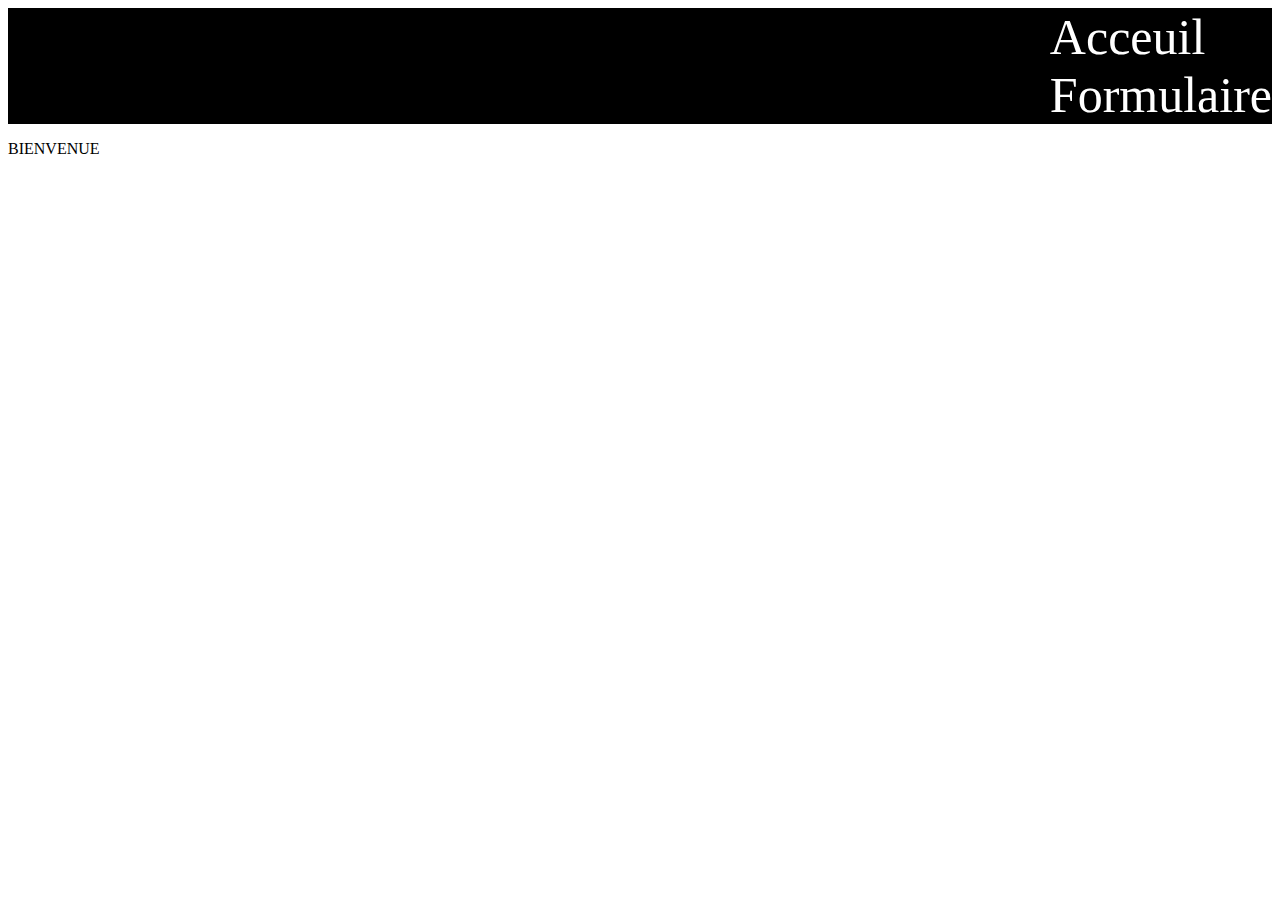
==== acceuil.html @ 752031b5 "premier envoi" ====
<!DOCTYPE html>
<html>
<head>
    <meta charset='utf-8'>
    <meta http-equiv='X-UA-Compatible' content='IE=edge'>
    <title>Page Title</title>
    <meta name='viewport' content='width=device-width, initial-scale=1'>
    <link rel='stylesheet' type='text/css' media='screen' href='main.css'>
    <script src='main.js'></script>
</head>
<body>

    <header>
        <nav class="navigation">
            <div><a href="acceuil.html">Acceuil</a>
            <a href="formulaire.html">Formulaire</a>
        </div>   
        </nav>
    </header>
    <p>BIENVENUE</p>
</body>
</html>
---- main.css ----
body{
background-image: url("bjimg.jpg");
  background-size: cover
  
}
header{
  background-color: black;
  width: 100%;
  
}

.navigation{

display: flex;
justify-content: flex-end;
}

form {
  
  width: 600px;
  margin: 2% auto;
  padding: 20px 50px 20px 50px;
  border: 3px solid black;
  background-color: rgba(153, 143, 143, 0.375);
  border-radius: 2%;
  font-weight: bold;
}

/* Titre */
h1 {
  margin: 0;
  padding: 30px 0;
  color: white;
  text-shadow: 1px 1px 1px black;
  text-shadow: #000000 1px 1px, #000000 -1px 1px, #000000 -1px -1px, #000000 1px -1px;
  text-align: center;
  font-size: 40px;
}

form {
font-family: "Ma fonte", sans-serif;
text-shadow: #000000 1px 1px, #000000 -1px 1px, #000000 -1px -1px, #000000 1px -1px;
}
  
/* Bouton */
  .favorite {
    margin: 3px 0;
    line-height: 2.5;
    padding: 0 15px;
    font-size: 1rem;
    font-weight: bold;
    border-radius: 10px;
    margin: 3%;
    background-color: rgb(192, 173, 173);
}

/* Bouton placement */
.bouton{
  display: flex;
  justify-content: center;
}

div:not(.bouton){
  display: flex;
  justify-content: center;
  flex-direction: column;
  padding: 0;
  margin: 0;
  color: rgb(255, 255, 255);
  font-size: 18px;
}

input:not(.favorite){
  
  height: 25px;
  background-color: rgb(220, 204, 204);
  font-family: 'Roboto', sans-serif;
  font-size: 16px;
  font-weight: bold
}

select{
  height: 32px;
background-color: rgb(220, 204, 204);
font-family: 'Roboto', sans-serif;
font-size: 14px;
font-weight: bold
}

  @font-face {
  font-family: "Ma fonte";
  src:url("fonts/cardo-italic.woff") format("woff");
  font-style: italic;
  }

  @font-face {
    font-family: "Ma fonte";
    src: url("font/cardo-regular.woff") format("woff");
    font-style: normal;
  }

  @font-face {
    font-family: "Ma fonte";
    src: url(font/cardo-bold.woff) format("woff");
    font-style:oblique;
  }
 
    .moncv{
      color: #000000;
    }
    
    a {
      color: white;
      display: flex;
      flex-direction: row;
      font-size: 50px;
      text-decoration: none;
    }
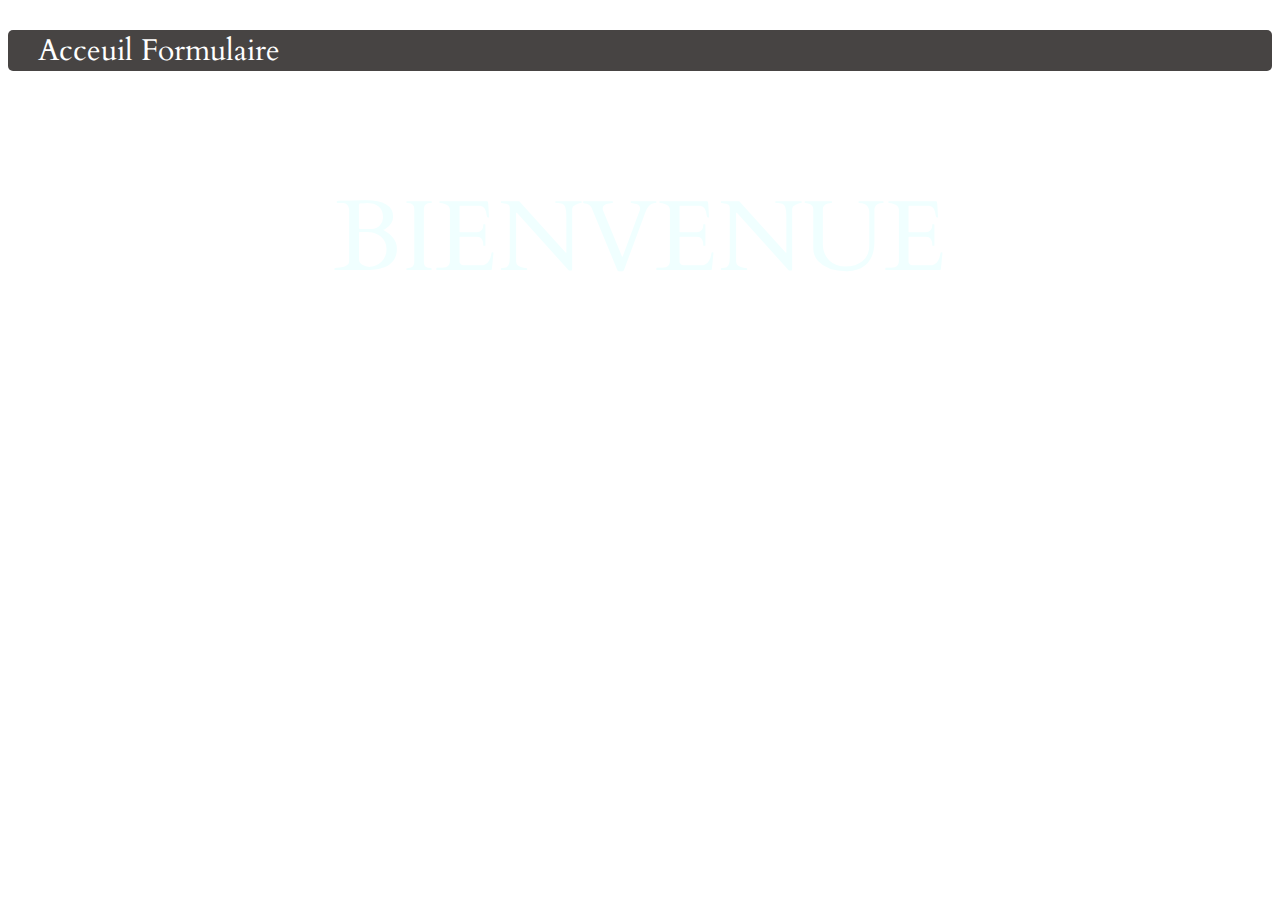
==== commit 665d58a5: "deuxieme envoi" ====
--- a/acceuil.html
+++ b/acceuil.html
@@ -9,14 +9,12 @@
     <script src='main.js'></script>
 </head>
 <body>
-
     <header>
         <nav class="navigation">
-            <div><a href="acceuil.html">Acceuil</a>
-            <a href="formulaire.html">Formulaire</a>
-        </div>   
+            <a href="acceuil.html">Acceuil</a>  <a href="formulaire.html">Formulaire</a>
         </nav>
+        <!-- <img class ="logotravel" src="Thynk Travel.png" alt="LOGO"> -->
     </header>
-    <p>BIENVENUE</p>
+    <p class="bienvenue">BIENVENUE</p>
 </body>
 </html>--- a/main.css
+++ b/main.css
@@ -4,16 +4,35 @@
   
 }
 header{
-  background-color: black;
+  background-color: #050200bc;
   width: 100%;
-  
+  border-radius: 5px;
+  }
+
+.logotravel {
+  width: 80px;
+  height: 80px;
 }
 
-.navigation{
+/* Text du header */
+.navigation {
+  font-size: 30px;
+  font-family: "Ma fonte", sans-serif;
+  margin: 30px;
+}
 
-display: flex;
-justify-content: flex-end;
+.navigation a{
+  color: white;
+  text-decoration: none;
 }
+.bienvenue {
+  color: azure;
+font-size: 100px;
+text-align: center;
+font-family: "Ma fonte", sans-serif;
+
+}
+
 
 form {
   
@@ -109,10 +128,4 @@
       color: #000000;
     }
     
-    a {
-      color: white;
-      display: flex;
-      flex-direction: row;
-      font-size: 50px;
-      text-decoration: none;
-    }+  